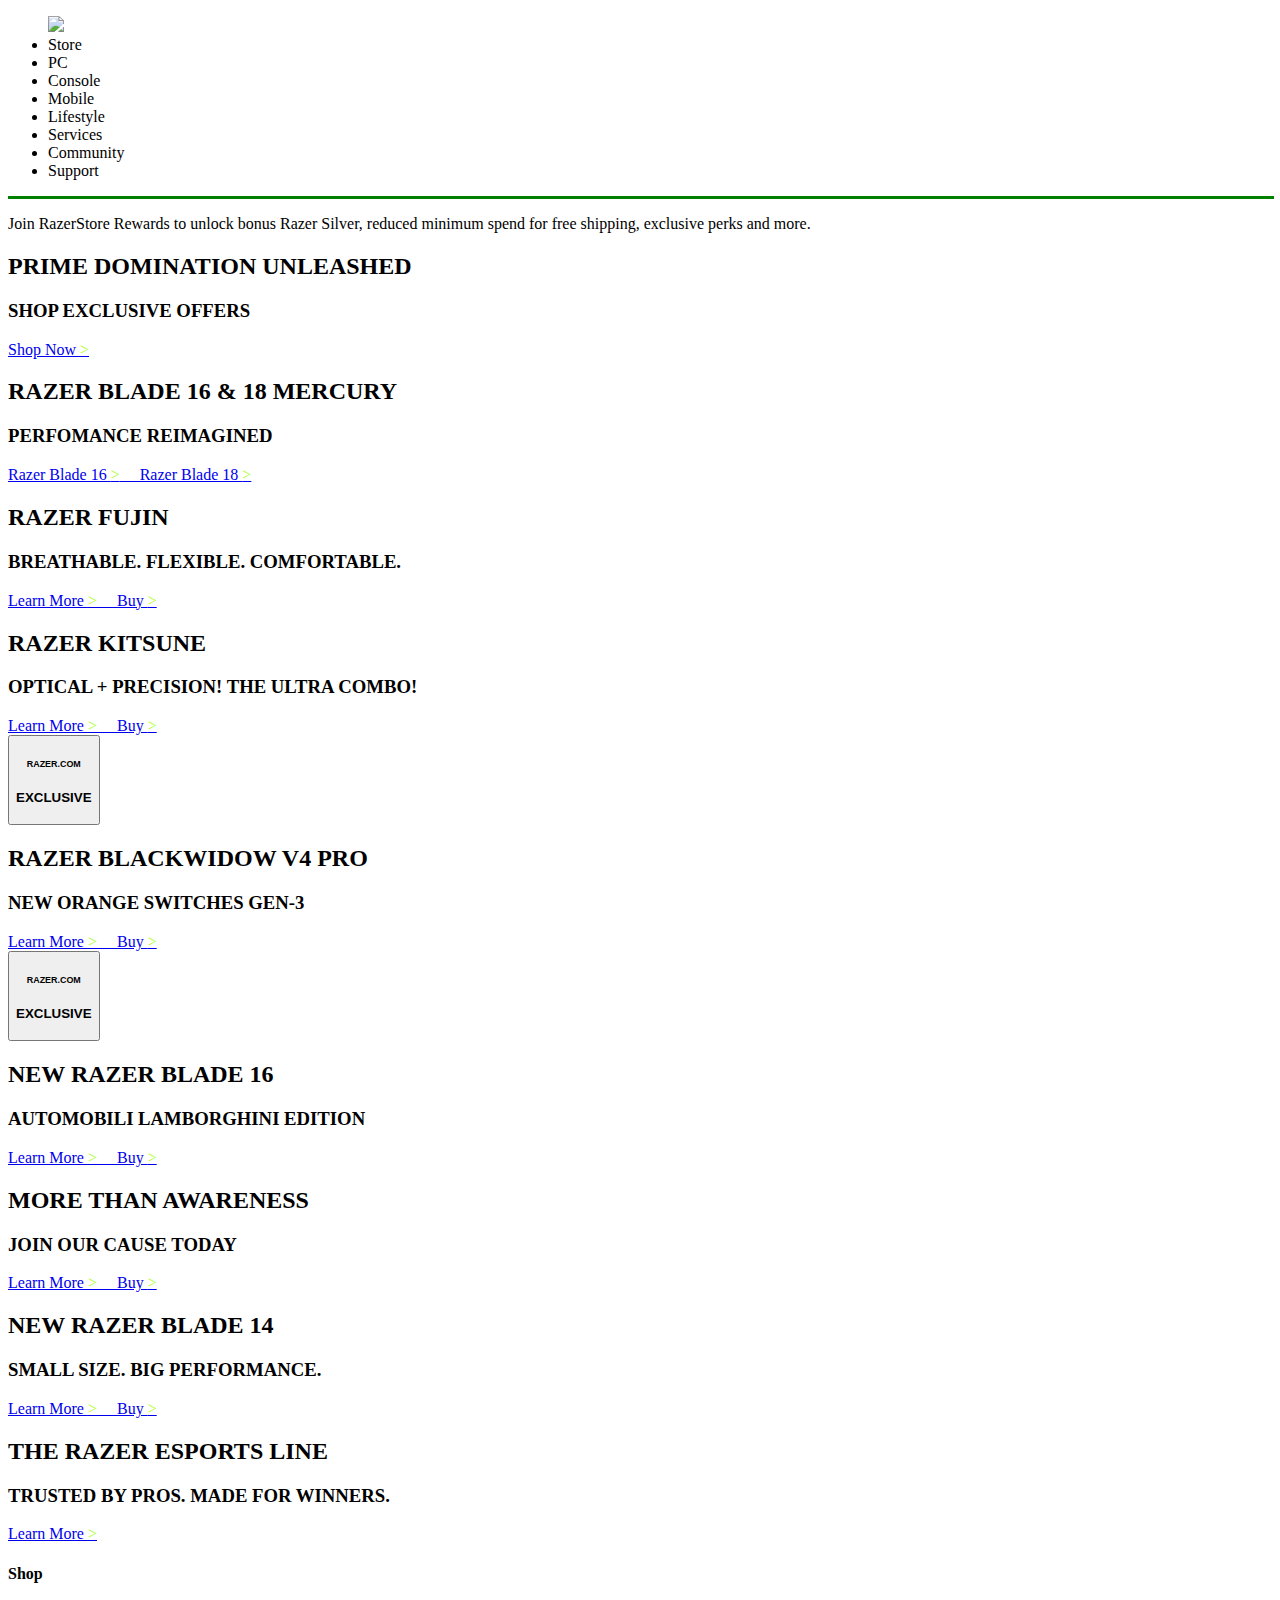
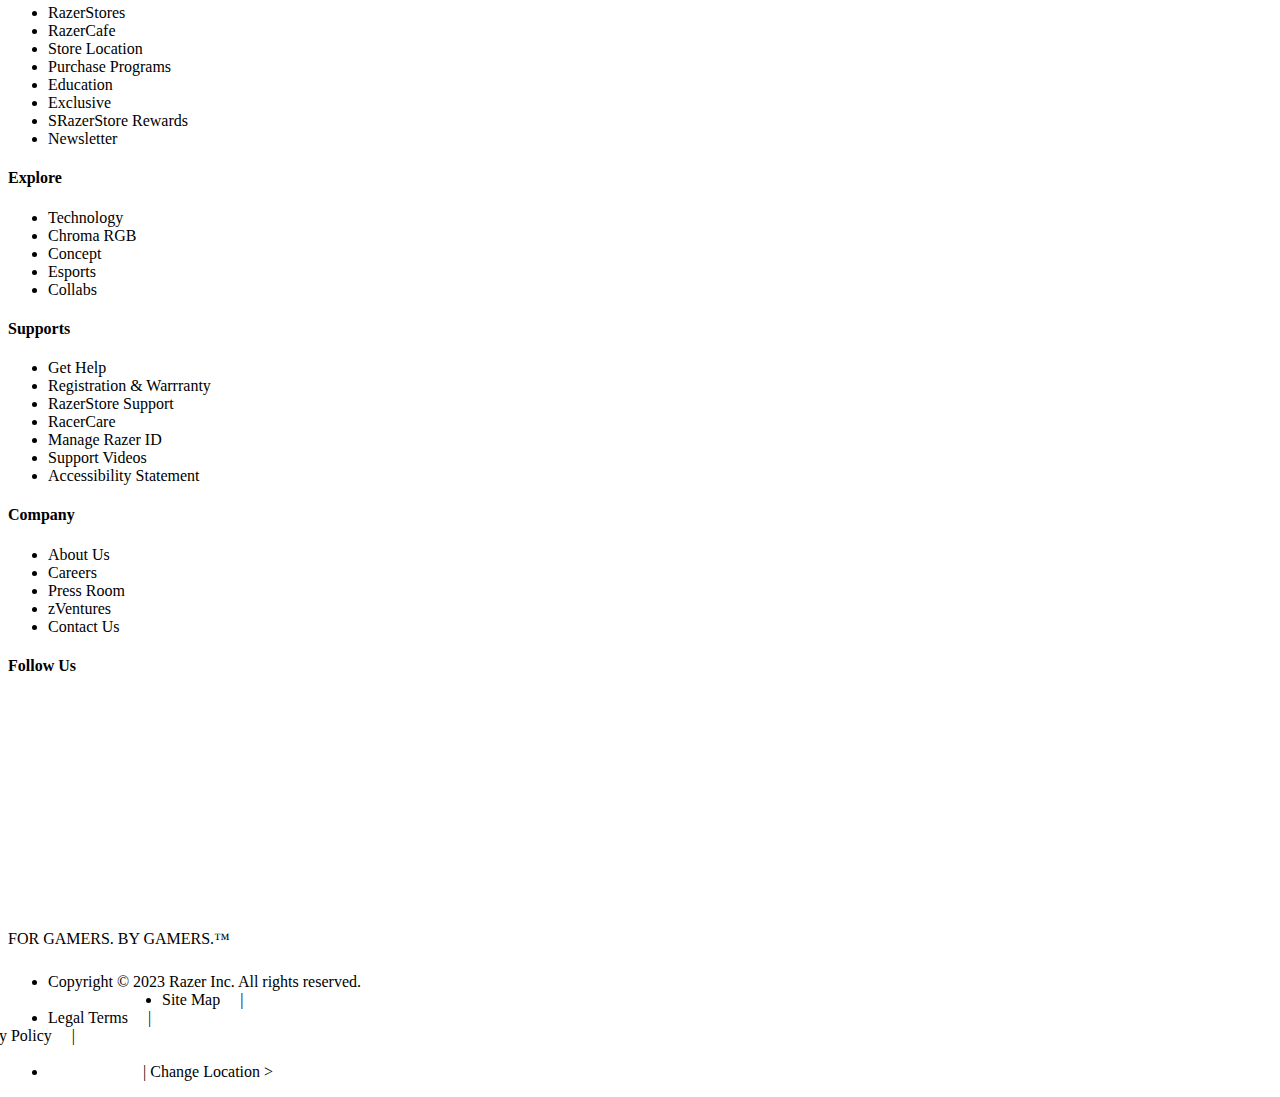
==== razer.html @ f0d48d75 "Add files via upload" ====
<!DOCTYPE html>
<html lang="en">
<head>
    <meta charset="UTF-8">
    <meta name="viewport" content="width=device-width, initial-scale=1.0">
    <title>Document</title>
    <link rel="stylesheet" href="path/to/font-awesome/css/font-awesome.min.css">
    <script src="https://kit.fontawesome.com/65b842e152.js" crossorigin="anonymous"></script>
    <link rel="stylesheet" href="razer.CSS" type="text/CSS">
    
</head>
<body>
    <div class="main_body">
        <div class="header">
            <div class="header_box">
                <ul>
                    <img class="logo" src="images\razer-ths-logo.svg">
                    <li>Store</li>
                    <li>PC</li>
                    <li>Console</li>
                    <li>Mobile</li>
                    <li>Lifestyle</li>
                    <li>Services</li>
                    <li>Community</li>
                    <li>Support</li>
                    <i class="fa-solid fa-magnifying-glass"></i>
                    <i class="fa-solid fa-cart-shopping"></i>
                </ul>
            </div>
        </div>
        <hr class="green_line" size="3" width="100%" color="green">
        <div class="header_two">
            <div class="headtwo_txt">
                <p>Join RazerStore Rewards to unlock bonus Razer Silver, reduced minimum spend for free shipping, exclusive perks and more. <a href="#" style="color: white;text-decoration: none;">Join Now ></a></p>
            </div>
        </div>
        <div class="big_box">
            <div class="box_1">
                <div class="txt_in_box_1">
                    <h2>PRIME DOMINATION UNLEASHED</h2>
                    <h3>SHOP EXCLUSIVE OFFERS</h3>
                    <a href="#">Shop Now <span style="color: greenyellow;"> ></span></a>
                </div>
            </div>
            <div class="box_2">
                <div class="txt_in_box_2">
                    <h2>RAZER BLADE 16 & 18 MERCURY</h2>
                    <h3>PERFOMANCE REIMAGINED</h3>
                    <a href="#">Razer Blade 16 <span style="color: greenyellow;"> ></span> &nbsp; &nbsp; Razer Blade 18 <span style="color: greenyellow;"> ></span></a>
                </div>
            </div>
            <div class="box_3">
                <div class="txt_in_box_3">
                    <h2>RAZER FUJIN</h2>
                    <h3>BREATHABLE. FLEXIBLE. COMFORTABLE.</h3>
                    <a href="#">Learn More <span style="color: greenyellow;"> ></span> &nbsp; &nbsp; Buy <span style="color: greenyellow;"> ></span></a>
                </div>
                </div>
                <div class="bottom_grid_box">
                    <div class="img_1">
                        <div class="txt_in_img1">
                            <h2>RAZER KITSUNE</h2>
                            <h3>OPTICAL + PRECISION! THE ULTRA COMBO!</h3>
                            <a href="#">Learn More <span style="color: greenyellow;"> ></span> &nbsp; &nbsp; Buy <span style="color: greenyellow;"> ></span></a>
                        </div>
                    </div>
                    <div class="img_2">
                        <div class="txt_in_img2">
                            <button>
                                <h6>RAZER.COM</h6>
                                <h4>EXCLUSIVE</h4>
                            </button>
                            <h2>RAZER BLACKWIDOW V4 PRO</h2>
                            <h3>NEW ORANGE SWITCHES GEN-3</h3>
                            <a href="#">Learn More <span style="color: greenyellow;"> ></span> &nbsp; &nbsp; Buy <span style="color: greenyellow;"> ></span></a>
                        </div>
                    </div>
                    <div class="img_3">
                        <div class="txt_in_img3">
                            <button>
                                <h6>RAZER.COM</h6>
                                <h4>EXCLUSIVE</h4>
                            </button>
                            <h2>NEW RAZER BLADE 16</h2>
                            <h3>AUTOMOBILI LAMBORGHINI EDITION</h3>
                            <a href="#">Learn More <span style="color: greenyellow;"> ></span> &nbsp; &nbsp; Buy <span style="color: greenyellow;"> ></span></a>
                        </div>
                    </div>
                    <div class="img_4">
                        <div class="txt_in_img4">
                            <h2>MORE THAN AWARENESS</h2>
                            <h3>JOIN OUR CAUSE TODAY</h3>
                            <a href="#">Learn More <span style="color: greenyellow;"> ></span> &nbsp; &nbsp; Buy <span style="color: greenyellow;"> ></span></a>
                        </div>
                    </div>
                    <div class="img_5">
                        <div class="txt_in_img5">
                            <h2>NEW RAZER BLADE 14</h2>
                            <h3>SMALL SIZE. BIG PERFORMANCE.</h3>
                            <a href="#">Learn More <span style="color: greenyellow;"> ></span> &nbsp; &nbsp; Buy <span style="color: greenyellow;"> ></span></a>
                        </div>
                    </div>
                    <div class="img_6">
                        <div class="txt_in_img6">
                            <h2>THE RAZER ESPORTS LINE</h2>
                            <h3>TRUSTED BY PROS. MADE FOR WINNERS.</h3>
                            <a href="#">Learn More <span style="color: greenyellow;"> ></a>
                        </div>
                    </div>
                </div>
            </div>
        </div>
        <div class="bottom_box">
            <div class="bottom_box_contnt">
                <div class="column1">
                    <h4>Shop</h4>
                    <ul>
                        <li>RazerStores</li>
                        <li>RazerCafe</li>
                        <li>Store Location</li>
                        <li>Purchase Programs</li>
                        <li>Education</li>
                        <li>Exclusive</li>
                        <li>SRazerStore Rewards</li>
                        <li>Newsletter</li>
                    </ul>
                </div>
                <div class="column2">
                    <h4>Explore</h4>
                    <ul>
                        <li>Technology</li>
                        <li>Chroma RGB</li>
                        <li>Concept</li>
                        <li>Esports</li>
                        <li>Collabs</li>
                    </ul>
                </div>
                <div class="column3">
                    <h4>Supports</h4>
                    <ul>
                        <li>Get Help</li>
                        <li>Registration & Warrranty</li>
                        <li>RazerStore Support</li>
                        <li>RacerCare</li>
                        <li>Manage Razer ID</li>
                        <li>Support Videos</li>
                        <li>Accessibility Statement</li>
                        
                    </ul>
                </div>
                <div class="column4">
                    <h4>Company</h4>
                    <ul>
                        <li>About Us</li>
                        <li>Careers</li>
                        <li>Press Room</li>
                        <li>zVentures</li>
                        <li>Contact Us</li>
                    </ul>
                </div>
                <div class="column5">
                    <h4>Follow Us</h4>
                    <br>
                    <i class="fa-brands fa-facebook"></i>
                    <br><br>
                    <i class="fa-brands fa-instagram"></i>
                    <br><br>
                    <i class="fa-brands fa-x-twitter"></i>
                    <br><br>
                    <i class="fa-brands fa-youtube"></i>
                    <br><br>
                    <i class="fa-brands fa-tiktok"></i>
                    <br><br>
                    <i class="fa-brands fa-twitch"></i>
                    <br><br>
                    <i class="fa-brands fa-discord"></i>
                </div>
                <div class="column6">
                    FOR GAMERS. BY GAMERS.™
                </div>
            </div>
            <div class="line">
                <hr size="0.1" width="90%" color="white">
            </div>
            <div class="final_bottom">
                <ul>
                    <li style="margin-right: -54px;">Copyright © 2023 Razer Inc. All rights reserved.</li>
                    <li style="margin-left: 114px;">Site Map &nbsp; &nbsp; |</li>
                    <li>Legal Terms  &nbsp; &nbsp; |</li>
                    <li style="margin-left: -90px;">Privacy Policy &nbsp; &nbsp; |</li>
                    <li style="margin-left: -172px;">Cookie Policy</li>
                    <li><span style="font-weight: 700;color: white;">United States </span> |  Change Location ></li>
                </ul>
            </div>
        </div>
    </div>
</body>
</html>
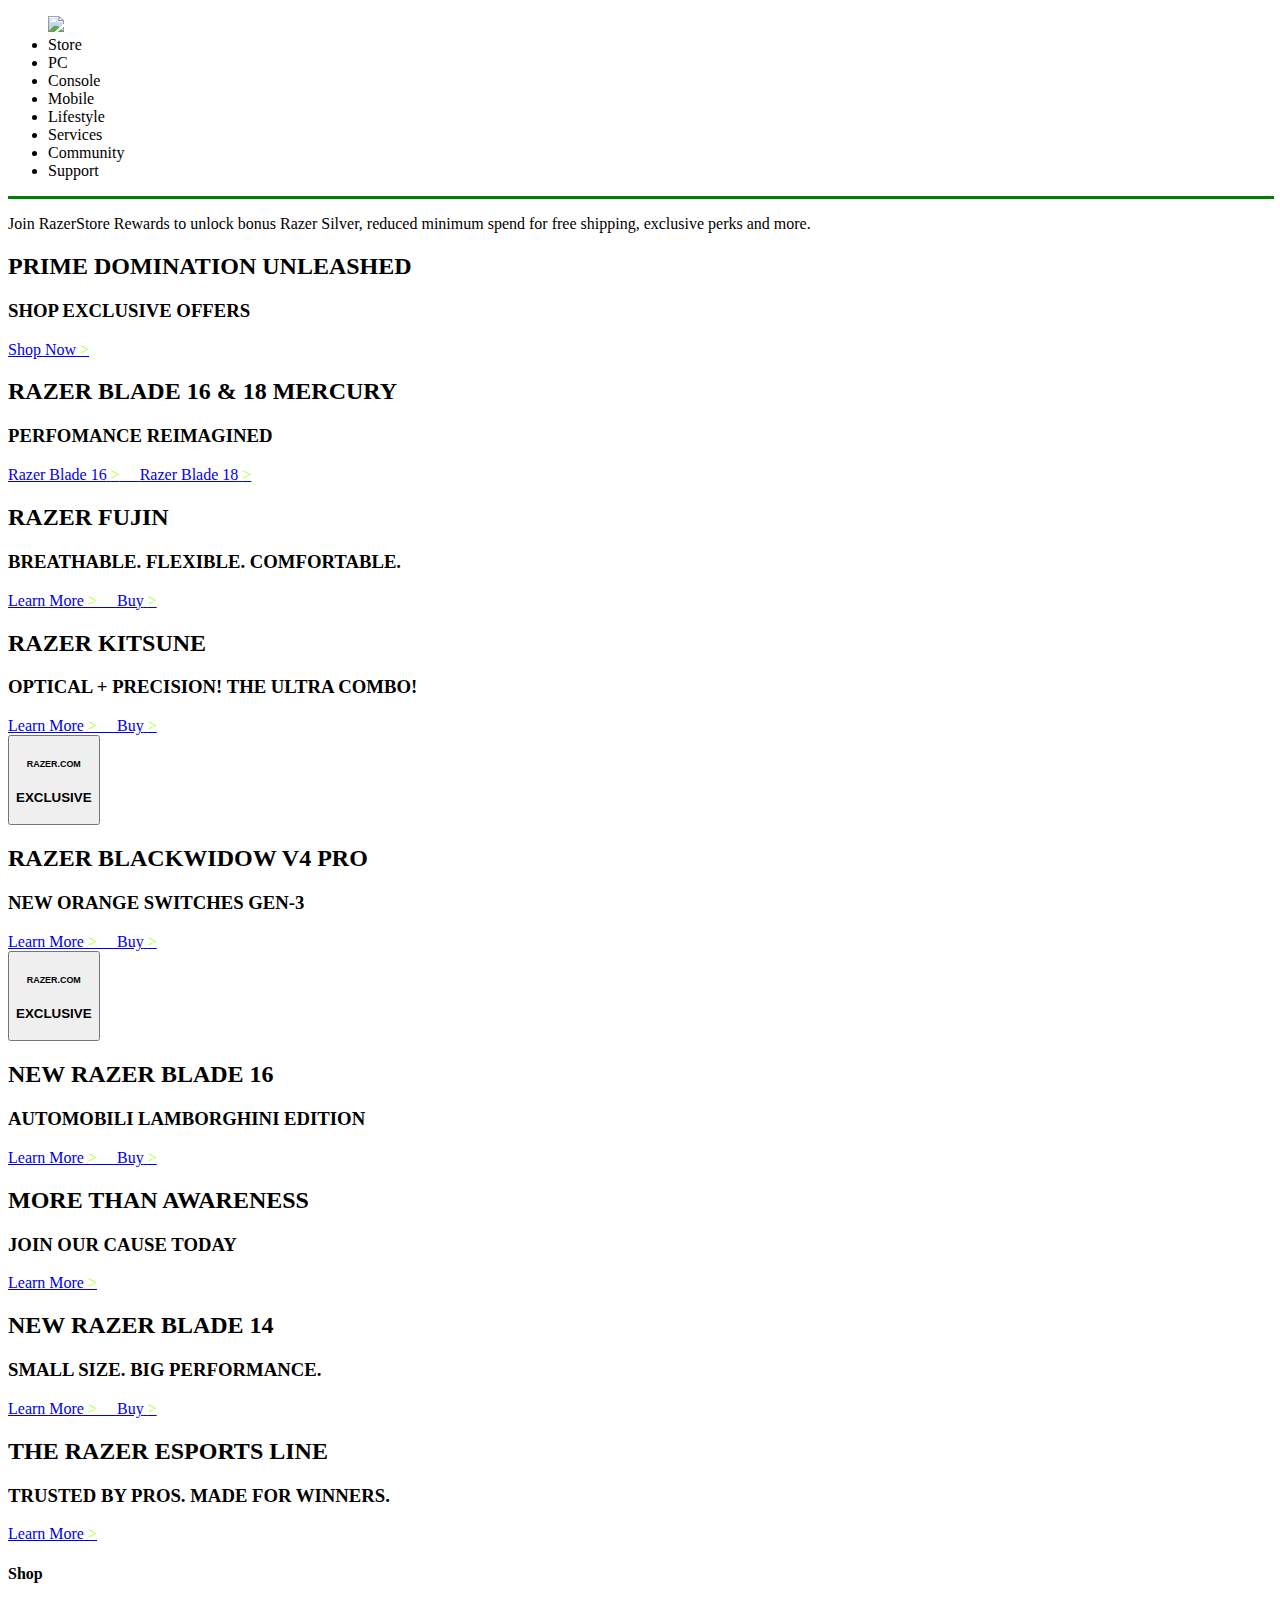
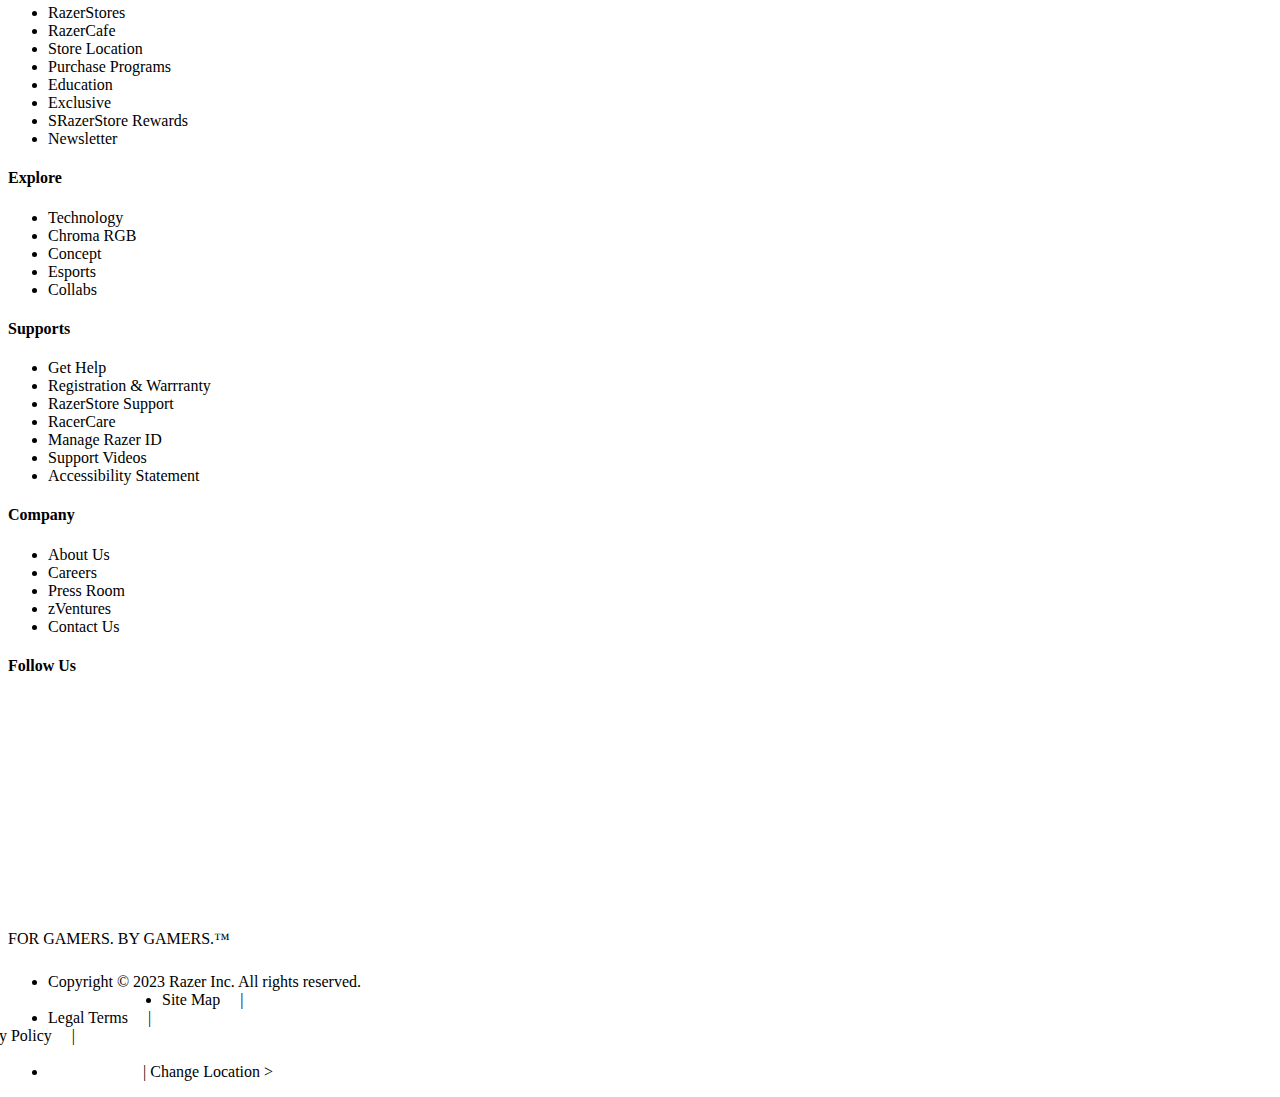
==== commit 205ed558: "Add files via upload" ====
--- a/razer.html
+++ b/razer.html
@@ -31,7 +31,7 @@
         <hr class="green_line" size="3" width="100%" color="green">
         <div class="header_two">
             <div class="headtwo_txt">
-                <p>Join RazerStore Rewards to unlock bonus Razer Silver, reduced minimum spend for free shipping, exclusive perks and more. <a href="#" style="color: white;text-decoration: none;">Join Now ></a></p>
+                <p>Join RazerStore Rewards to unlock bonus Razer Silver, reduced minimum spend for free shipping, exclusive perks and more. <a href="#" style="color: white;text-decoration: none;"><span class="hover_line">Join Now ></span></a></p>
             </div>
         </div>
         <div class="big_box">
@@ -39,21 +39,21 @@
                 <div class="txt_in_box_1">
                     <h2>PRIME DOMINATION UNLEASHED</h2>
                     <h3>SHOP EXCLUSIVE OFFERS</h3>
-                    <a href="#">Shop Now <span style="color: greenyellow;"> ></span></a>
+                    <a href="#"><span class="hover_line">Shop Now</span> <span style="color: greenyellow;"> ></span></a>
                 </div>
             </div>
             <div class="box_2">
                 <div class="txt_in_box_2">
                     <h2>RAZER BLADE 16 & 18 MERCURY</h2>
                     <h3>PERFOMANCE REIMAGINED</h3>
-                    <a href="#">Razer Blade 16 <span style="color: greenyellow;"> ></span> &nbsp; &nbsp; Razer Blade 18 <span style="color: greenyellow;"> ></span></a>
+                    <a href="#"> <span class="hover_line">Razer Blade 16</span> <span style="color: greenyellow;"> ></span> &nbsp; &nbsp; <span class="hover_line">Razer Blade 18</span> <span style="color: greenyellow;"> ></span></a>
                 </div>
             </div>
             <div class="box_3">
                 <div class="txt_in_box_3">
                     <h2>RAZER FUJIN</h2>
                     <h3>BREATHABLE. FLEXIBLE. COMFORTABLE.</h3>
-                    <a href="#">Learn More <span style="color: greenyellow;"> ></span> &nbsp; &nbsp; Buy <span style="color: greenyellow;"> ></span></a>
+                    <a href="#"><span class="hover_line">Learn More</span> <span style="color: greenyellow;"> ></span> &nbsp; &nbsp; <span class="hover_line">Buy</span> <span style="color: greenyellow;"> ></span></a>
                 </div>
                 </div>
                 <div class="bottom_grid_box">
@@ -61,7 +61,7 @@
                         <div class="txt_in_img1">
                             <h2>RAZER KITSUNE</h2>
                             <h3>OPTICAL + PRECISION! THE ULTRA COMBO!</h3>
-                            <a href="#">Learn More <span style="color: greenyellow;"> ></span> &nbsp; &nbsp; Buy <span style="color: greenyellow;"> ></span></a>
+                            <a href="#"><span class="hover_line">Learn More</span> <span style="color: greenyellow;"> ></span> &nbsp; &nbsp; <span class="hover_line">Buy</span> <span style="color: greenyellow;"> ></span></a>
                         </div>
                     </div>
                     <div class="img_2">
@@ -72,7 +72,7 @@
                             </button>
                             <h2>RAZER BLACKWIDOW V4 PRO</h2>
                             <h3>NEW ORANGE SWITCHES GEN-3</h3>
-                            <a href="#">Learn More <span style="color: greenyellow;"> ></span> &nbsp; &nbsp; Buy <span style="color: greenyellow;"> ></span></a>
+                            <a href="#"><span class="hover_line">Learn More</span> <span style="color: greenyellow;"> ></span> &nbsp; &nbsp; <span class="hover_line">Buy</span> <span style="color: greenyellow;"> ></span></a>
                         </div>
                     </div>
                     <div class="img_3">
@@ -83,28 +83,28 @@
                             </button>
                             <h2>NEW RAZER BLADE 16</h2>
                             <h3>AUTOMOBILI LAMBORGHINI EDITION</h3>
-                            <a href="#">Learn More <span style="color: greenyellow;"> ></span> &nbsp; &nbsp; Buy <span style="color: greenyellow;"> ></span></a>
+                            <a href="#"><span class="hover_line">Learn More</span> <span style="color: greenyellow;"> ></span> &nbsp; &nbsp; <span class="hover_line">Buy</span> <span style="color: greenyellow;"> ></span></a>
                         </div>
                     </div>
                     <div class="img_4">
                         <div class="txt_in_img4">
                             <h2>MORE THAN AWARENESS</h2>
                             <h3>JOIN OUR CAUSE TODAY</h3>
-                            <a href="#">Learn More <span style="color: greenyellow;"> ></span> &nbsp; &nbsp; Buy <span style="color: greenyellow;"> ></span></a>
+                            <a href="#"><span class="hover_line">Learn More</span> <span style="color: greenyellow;"> ></span></a>
                         </div>
                     </div>
                     <div class="img_5">
                         <div class="txt_in_img5">
                             <h2>NEW RAZER BLADE 14</h2>
                             <h3>SMALL SIZE. BIG PERFORMANCE.</h3>
-                            <a href="#">Learn More <span style="color: greenyellow;"> ></span> &nbsp; &nbsp; Buy <span style="color: greenyellow;"> ></span></a>
+                            <a href="#"><span class="hover_line">Learn More</span> <span style="color: greenyellow;"> ></span> &nbsp; &nbsp; <span class="hover_line">Buy</span> <span style="color: greenyellow;"> ></span></a>
                         </div>
                     </div>
                     <div class="img_6">
                         <div class="txt_in_img6">
                             <h2>THE RAZER ESPORTS LINE</h2>
                             <h3>TRUSTED BY PROS. MADE FOR WINNERS.</h3>
-                            <a href="#">Learn More <span style="color: greenyellow;"> ></a>
+                            <a href="#"><span class="hover_line">Learn More</span> <span style="color: greenyellow;"> ></a>
                         </div>
                     </div>
                 </div>
@@ -185,11 +185,11 @@
             <div class="final_bottom">
                 <ul>
                     <li style="margin-right: -54px;">Copyright © 2023 Razer Inc. All rights reserved.</li>
-                    <li style="margin-left: 114px;">Site Map &nbsp; &nbsp; |</li>
-                    <li>Legal Terms  &nbsp; &nbsp; |</li>
-                    <li style="margin-left: -90px;">Privacy Policy &nbsp; &nbsp; |</li>
-                    <li style="margin-left: -172px;">Cookie Policy</li>
-                    <li><span style="font-weight: 700;color: white;">United States </span> |  Change Location ></li>
+                    <li style="margin-left: 114px;"><span>Site Map</span> &nbsp; &nbsp; |</li>
+                    <li><span>Legal Terms</span>  &nbsp; &nbsp; |</li>
+                    <li style="margin-left: -90px;"><span>Privacy Policy</span> &nbsp; &nbsp; |</li>
+                    <li style="margin-left: -172px;"><span>Cookie Policy</span></li>
+                    <li><span style="font-weight: 700;color: white;">United States </span> |  <span>Change Location</span> ></li>
                 </ul>
             </div>
         </div>
